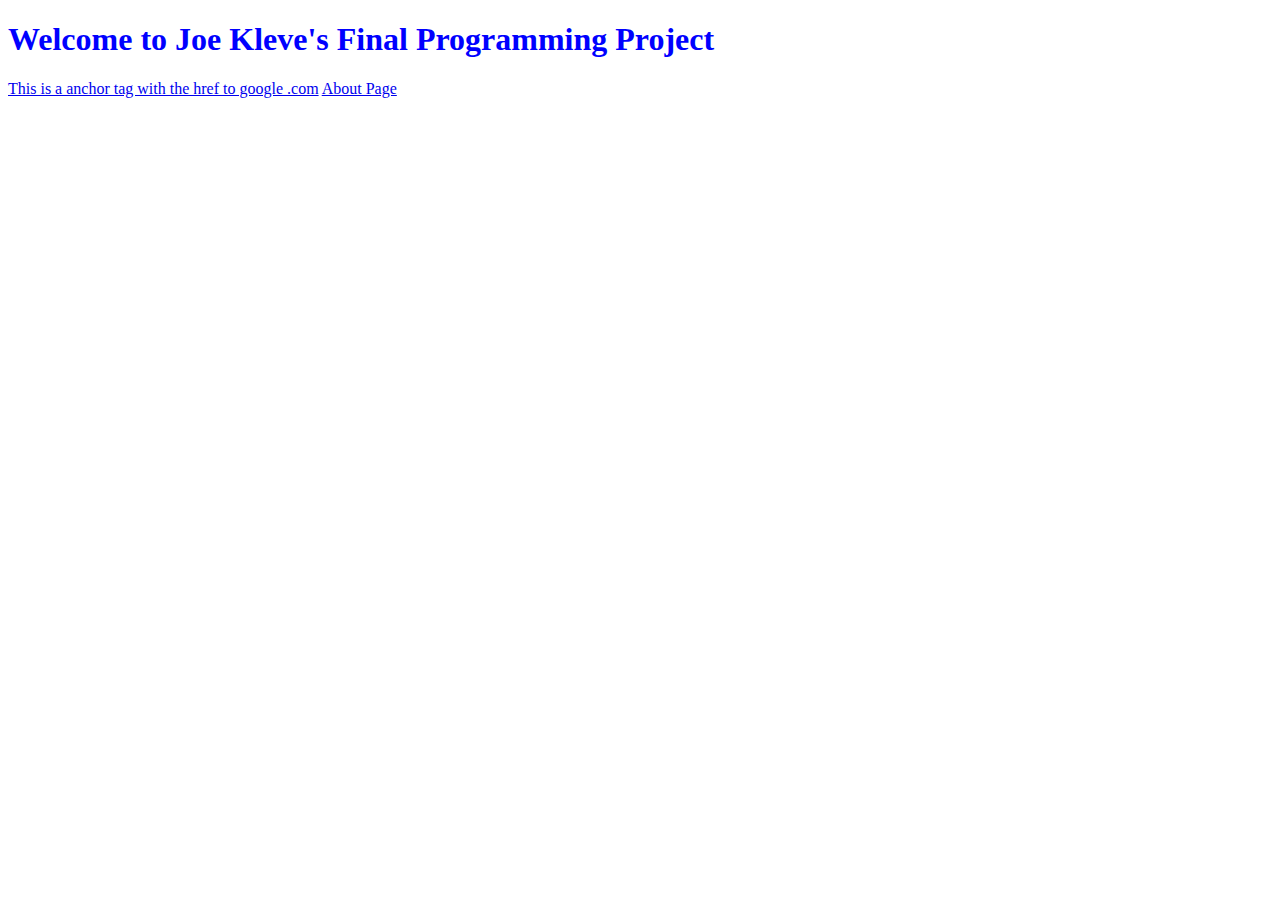
==== index.html @ 63f9c707 "Added index.js and some javascript into the index.html" ====
<!DOCTYPE html>
<html lang="en">
  <head>
    <meta charset="UTF-8">
    <meta name="viewport" content="width=device-width, initial-scale=1.0">
    <meta http-equiv="X-UA-Compatible" content="ie=edge">
    <title>My Website</title>
    <link rel="stylesheet" href="./style.css">
    <link rel="icon" href="./favicon.ico" type="image/x-icon">
  </head>
  <body>
    <main>
        <!----This is a comment. The h1 tag below is the header for the website and you can see the style tag sets it as blue 
        -->
        <h1 style="color:blue;">Welcome to Joe Kleve's Final Programming Project</h1>  
        <a href="http://www.google.com">This is a anchor tag with the href to google .com</a>
        <a href="about.html">About Page<a>
    </main>
    <script src="index.js"></script>
    <script>
        alert('hello world welcome to joe kleves final')
    </script>
  </body>
</html>
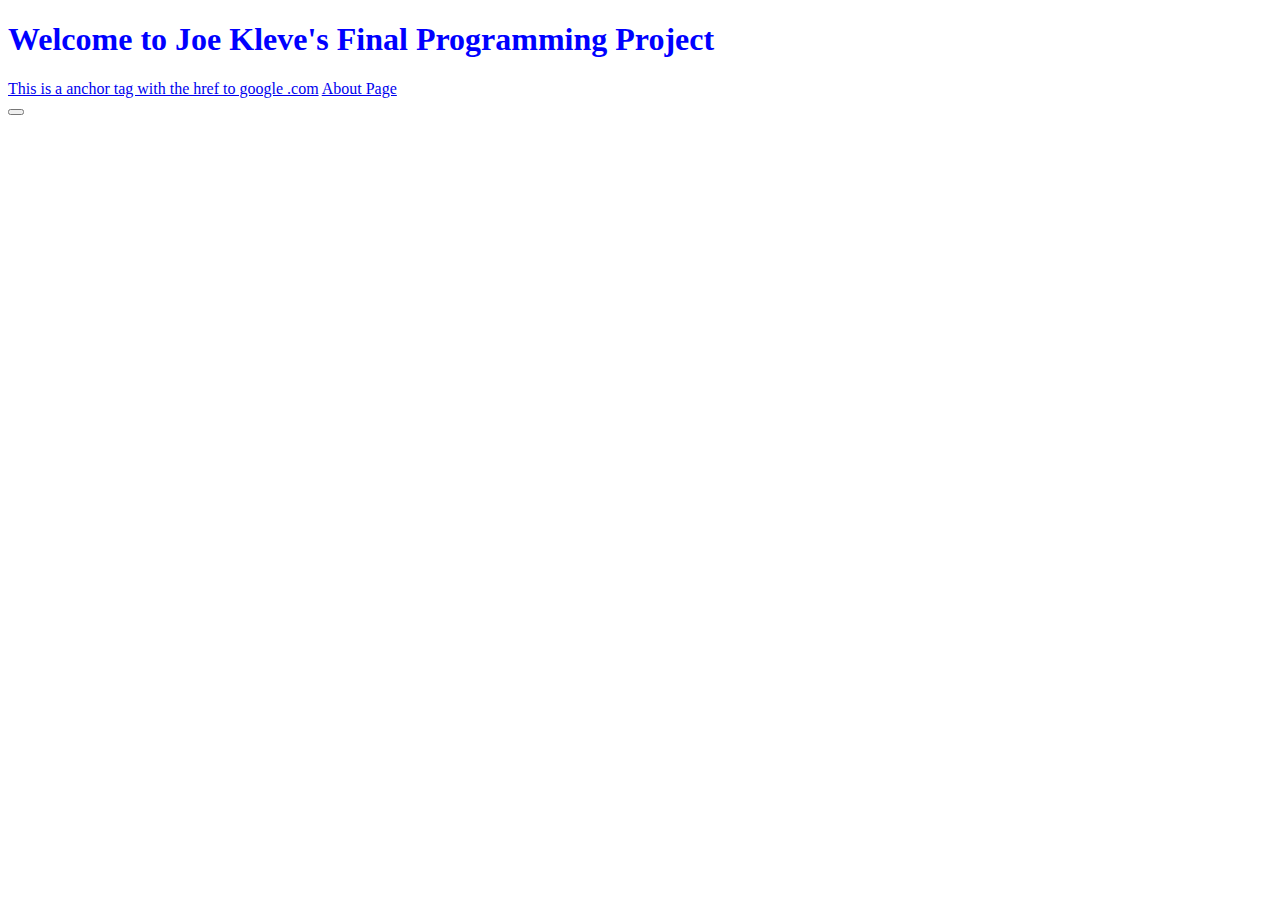
==== commit 3cf082ef: "commitson" ====
--- a/index.html
+++ b/index.html
@@ -6,7 +6,7 @@
     <meta http-equiv="X-UA-Compatible" content="ie=edge">
     <title>My Website</title>
     <link rel="stylesheet" href="./style.css">
-    <link rel="icon" href="./favicon.ico" type="image/x-icon">
+    <link rel="icon" href="/favicon.ico" type="image/x-icon">
   </head>
   <body>
     <main>
@@ -16,9 +16,8 @@
         <a href="http://www.google.com">This is a anchor tag with the href to google .com</a>
         <a href="about.html">About Page<a>
     </main>
+    <!--The script tag here takes input from the index.js file to grab the javascript function hello that runs once the button is pressed-->
     <script src="index.js"></script>
-    <script>
-        alert('hello world welcome to joe kleves final')
-    </script>
+    <button onclick="hello()"></button>
   </body>
 </html>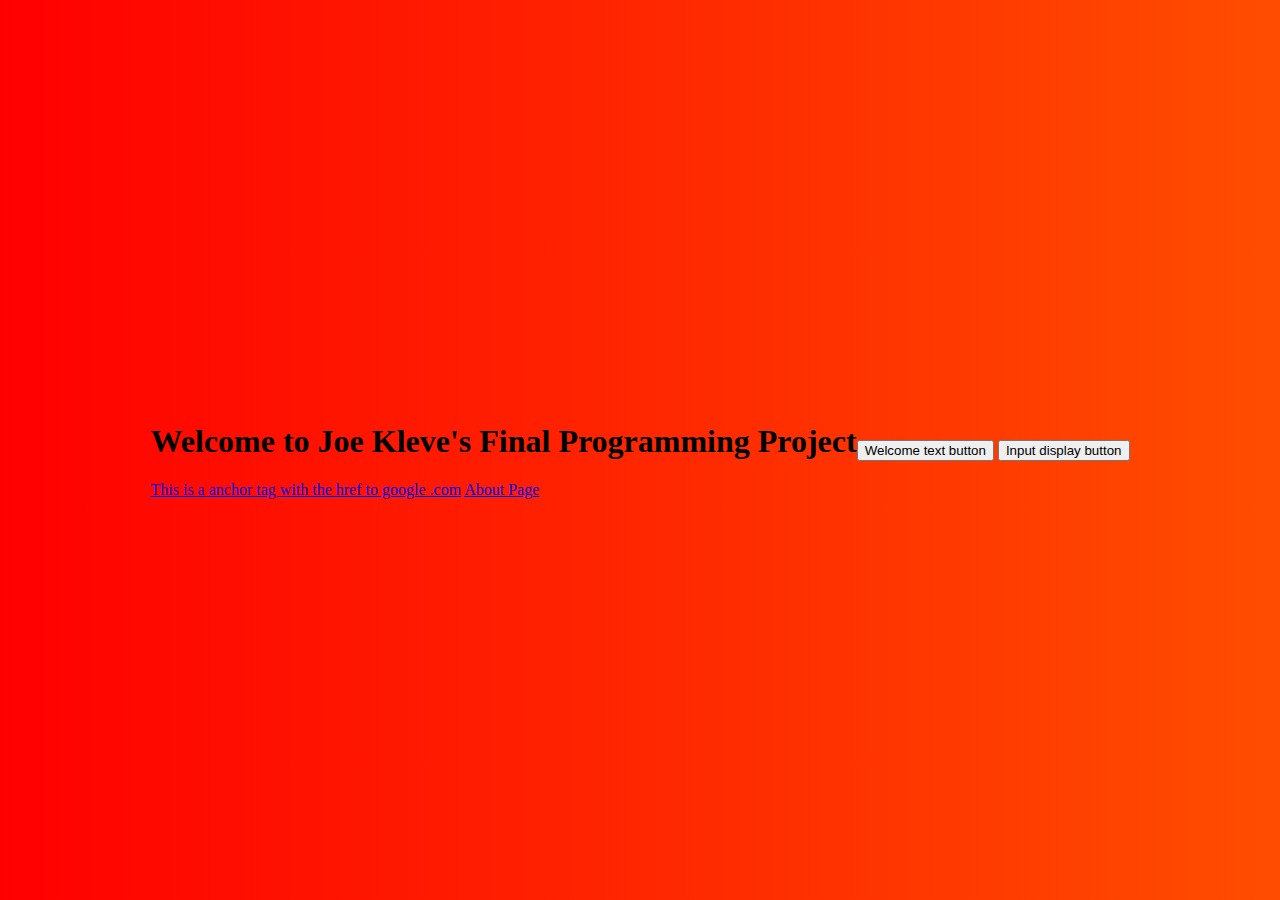
==== commit ded49664: "various changes" ====
--- a/index.html
+++ b/index.html
@@ -5,19 +5,20 @@
     <meta name="viewport" content="width=device-width, initial-scale=1.0">
     <meta http-equiv="X-UA-Compatible" content="ie=edge">
     <title>My Website</title>
-    <link rel="stylesheet" href="./style.css">
+    <link rel="stylesheet" href="style.css">
     <link rel="icon" href="/favicon.ico" type="image/x-icon">
   </head>
   <body>
     <main>
         <!----This is a comment. The h1 tag below is the header for the website and you can see the style tag sets it as blue 
         -->
-        <h1 style="color:blue;">Welcome to Joe Kleve's Final Programming Project</h1>  
+        <h1 style="color:black;">Welcome to Joe Kleve's Final Programming Project</h1>  
         <a href="http://www.google.com">This is a anchor tag with the href to google .com</a>
         <a href="about.html">About Page<a>
     </main>
     <!--The script tag here takes input from the index.js file to grab the javascript function hello that runs once the button is pressed-->
     <script src="index.js"></script>
-    <button onclick="hello()"></button>
+    <button onclick="hello()">Welcome text button</button>
+    <button onclick="displayinput()">Input display button</button>
   </body>
 </html>--- a/style.css
+++ b/style.css
@@ -0,0 +1,18 @@
+body {
+    margin: 0;
+    height: 100vh;
+    display: flex;
+    justify-content: center;
+    align-items: center;
+    background: linear-gradient(90deg, 
+        red, orange, yellow, green, blue, indigo, violet, red);
+    background-size: 1500% 1500%;
+    animation: rainbow 10s infinite linear;
+}
+
+/* Rainbow gradient animation */
+@keyframes rainbow {
+    0% { background-position: 0% 50%; }
+    50% { background-position: 100% 50%; }
+    100% { background-position: 0% 50%; }
+}
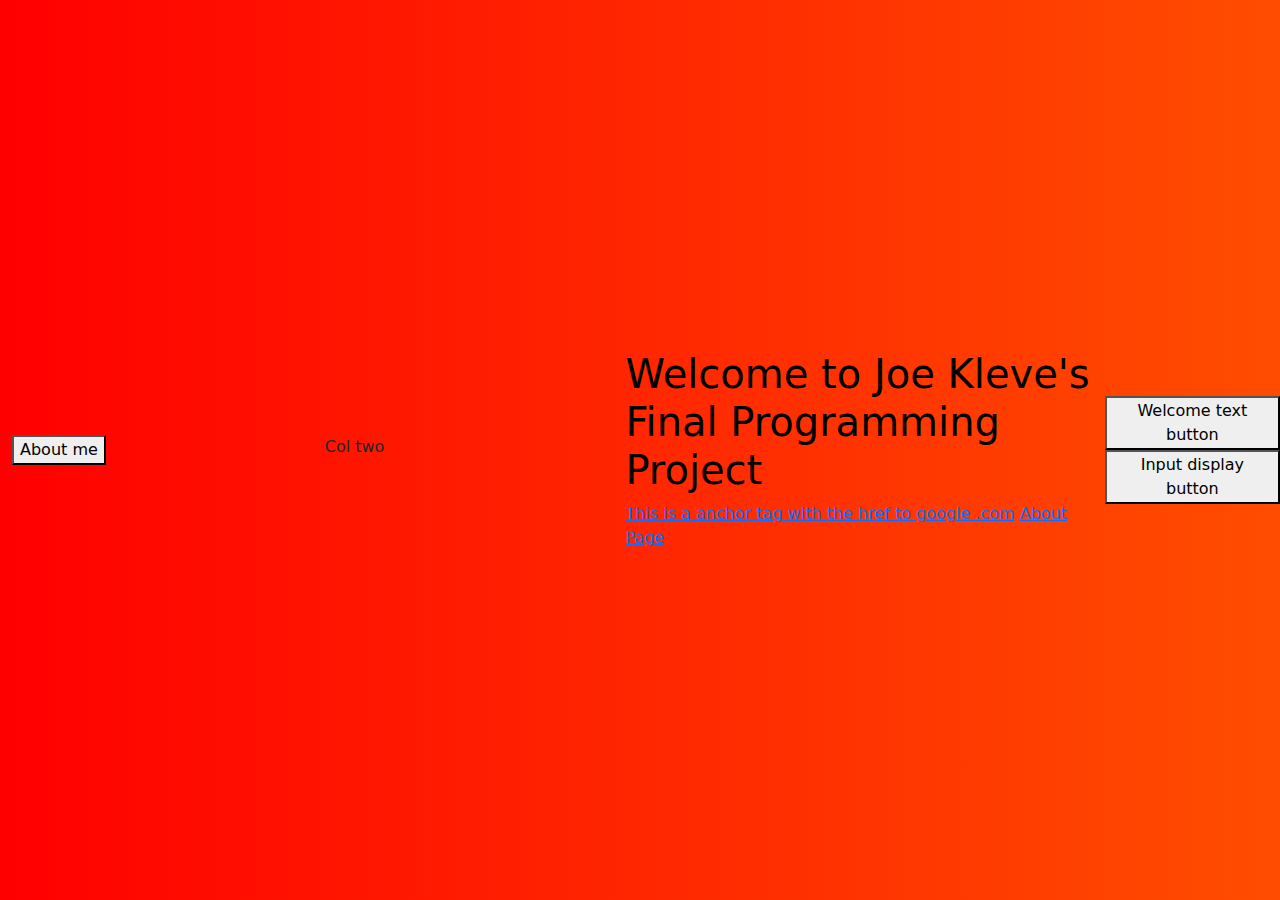
==== commit 5f372245: "sucks" ====
--- a/index.html
+++ b/index.html
@@ -7,8 +7,16 @@
     <title>My Website</title>
     <link rel="stylesheet" href="style.css">
     <link rel="icon" href="/favicon.ico" type="image/x-icon">
+    <link href="https://cdn.jsdelivr.net/npm/bootstrap@5.3.3/dist/css/bootstrap.min.css" rel="stylesheet" integrity="sha384-QWTKZyjpPEjISv5WaRU9OFeRpok6YctnYmDr5pNlyT2bRjXh0JMhjY6hW+ALEwIH" crossorigin="anonymous">
   </head>
   <body>
+    <div class="container">
+        <div class="row">
+            <div class="col"><a href=about.html><button>About me</button></a></div>
+            <div class="col">Col two</div>
+        </div>
+
+    </div>
     <main>
         <!----This is a comment. The h1 tag below is the header for the website and you can see the style tag sets it as blue 
         -->
@@ -20,5 +28,6 @@
     <script src="index.js"></script>
     <button onclick="hello()">Welcome text button</button>
     <button onclick="displayinput()">Input display button</button>
+    <script src="https://cdn.jsdelivr.net/npm/bootstrap@5.3.3/dist/js/bootstrap.bundle.min.js" integrity="sha384-YvpcrYf0tY3lHB60NNkmXc5s9fDVZLESaAA55NDzOxhy9GkcIdslK1eN7N6jIeHz" crossorigin="anonymous"></script>
   </body>
 </html>--- a/style.css
+++ b/style.css
@@ -7,7 +7,7 @@
     background: linear-gradient(90deg, 
         red, orange, yellow, green, blue, indigo, violet, red);
     background-size: 1500% 1500%;
-    animation: rainbow 10s infinite linear;
+    animation: rainbow 15s infinite linear;
 }
 
 /* Rainbow gradient animation */
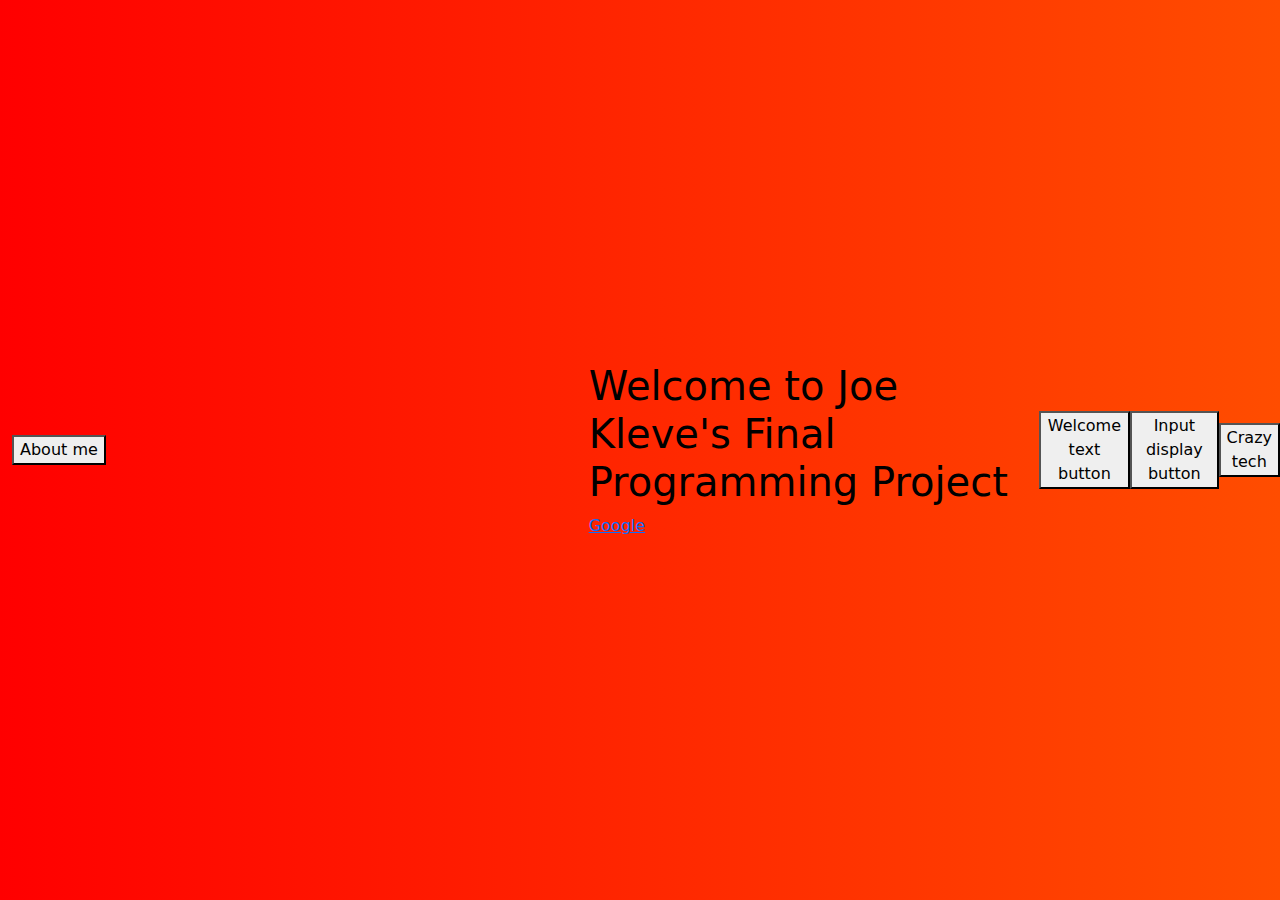
==== commit 2df8c1f0: "more dookie" ====
--- a/index.html
+++ b/index.html
@@ -13,7 +13,8 @@
     <div class="container">
         <div class="row">
             <div class="col"><a href=about.html><button>About me</button></a></div>
-            <div class="col">Col two</div>
+            <div class="col"></div></div>
+            
         </div>
 
     </div>
@@ -21,13 +22,13 @@
         <!----This is a comment. The h1 tag below is the header for the website and you can see the style tag sets it as blue 
         -->
         <h1 style="color:black;">Welcome to Joe Kleve's Final Programming Project</h1>  
-        <a href="http://www.google.com">This is a anchor tag with the href to google .com</a>
-        <a href="about.html">About Page<a>
+        <a href="http://www.google.com">Google</a>
     </main>
     <!--The script tag here takes input from the index.js file to grab the javascript function hello that runs once the button is pressed-->
     <script src="index.js"></script>
     <button onclick="hello()">Welcome text button</button>
     <button onclick="displayinput()">Input display button</button>
+    <a href="tech.html"><button>Crazy tech</button></a>
     <script src="https://cdn.jsdelivr.net/npm/bootstrap@5.3.3/dist/js/bootstrap.bundle.min.js" integrity="sha384-YvpcrYf0tY3lHB60NNkmXc5s9fDVZLESaAA55NDzOxhy9GkcIdslK1eN7N6jIeHz" crossorigin="anonymous"></script>
   </body>
 </html>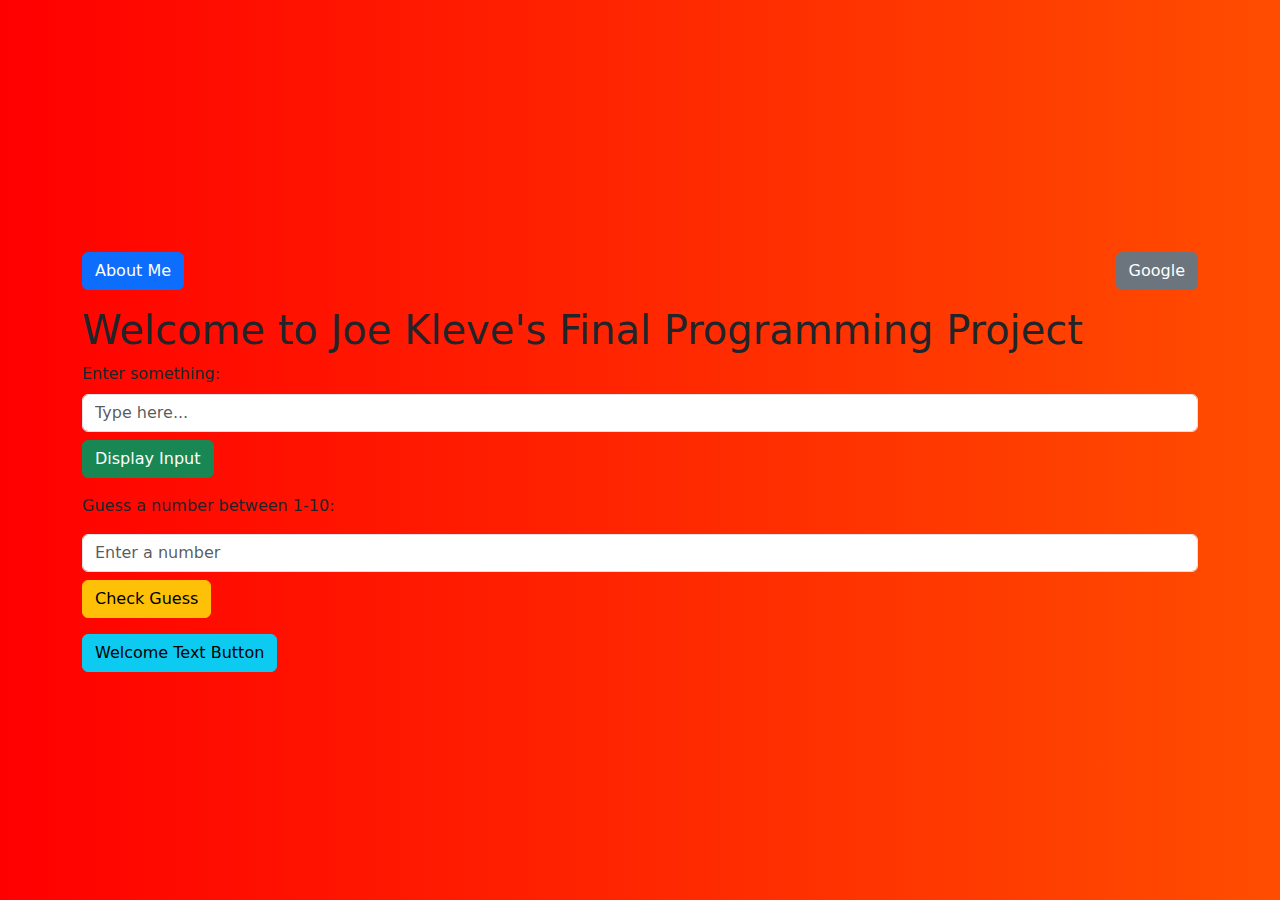
==== commit e763302c: "Fixed whole project and finished it" ====
--- a/index.html
+++ b/index.html
@@ -1,34 +1,51 @@
 <!DOCTYPE html>
 <html lang="en">
-  <head>
-    <meta charset="UTF-8">
-    <meta name="viewport" content="width=device-width, initial-scale=1.0">
-    <meta http-equiv="X-UA-Compatible" content="ie=edge">
-    <title>My Website</title>
-    <link rel="stylesheet" href="style.css">
-    <link rel="icon" href="/favicon.ico" type="image/x-icon">
-    <link href="https://cdn.jsdelivr.net/npm/bootstrap@5.3.3/dist/css/bootstrap.min.css" rel="stylesheet" integrity="sha384-QWTKZyjpPEjISv5WaRU9OFeRpok6YctnYmDr5pNlyT2bRjXh0JMhjY6hW+ALEwIH" crossorigin="anonymous">
-  </head>
-  <body>
-    <div class="container">
-        <div class="row">
-            <div class="col"><a href=about.html><button>About me</button></a></div>
-            <div class="col"></div></div>
-            
-        </div>
-
+<head>
+  <meta charset="UTF-8"/>
+  <meta name="viewport" content="width=device-width, initial-scale=1.0"/>
+  <meta http-equiv="X-UA-Compatible" content="ie=edge"/>
+  <title>My Website</title>
+  <link rel="stylesheet" href="style.css"/>
+  <link rel="icon" href="/favicon.ico" type="image/x-icon"/>
+  <link href="https://cdn.jsdelivr.net/npm/bootstrap@5.3.3/dist/css/bootstrap.min.css" rel="stylesheet" integrity="sha384-QWTKZyjpPEjISv5WaRU9OFeRpok6YctnYmDr5pNlyT2bRjXh0JMhjY6hW+ALEwIH" crossorigin="anonymous"/>
+  <script src="index.js" defer></script>
+</head>
+<body>
+  <div class="container mt-4">
+    <div class="row mb-3">
+      <div class="col">
+        <a href="about.html"><button class="btn btn-primary">About Me</button></a>
+      </div>
+      <div class="col text-end">
+        <a href="http://www.google.com" class="btn btn-secondary">Google</a>
+      </div>
     </div>
     <main>
-        <!----This is a comment. The h1 tag below is the header for the website and you can see the style tag sets it as blue 
-        -->
-        <h1 style="color:black;">Welcome to Joe Kleve's Final Programming Project</h1>  
-        <a href="http://www.google.com">Google</a>
+      <h1 class="text-dark">Welcome to Joe Kleve's Final Programming Project</h1>
+
+      <!-- User input and display section -->
+      <div class="mb-3">
+        <label for="userInput" class="form-label">Enter something:</label>
+        <input id="userInput" type="text" class="form-control" placeholder="Type here...">
+        <div class="mt-2">
+          <button id="displayInputBtn" class="btn btn-success">Display Input</button>
+          <div id="output" class="mt-2"></div>
+        </div>
+      </div>
+
+      <!-- Guessing game section -->
+      <div class="mb-3">
+        <p>Guess a number between 1-10:</p>
+        <input id="guessInput" type="number" class="form-control" placeholder="Enter a number">
+        <button id="guessBtn" class="btn btn-warning mt-2">Check Guess</button>
+        <div id="guessOutput" class="mt-2"></div>
+      </div>
+
+      <!-- Hello toggle button -->
+      <button id="helloBtn" class="btn btn-info">Welcome Text Button</button>
     </main>
-    <!--The script tag here takes input from the index.js file to grab the javascript function hello that runs once the button is pressed-->
-    <script src="index.js"></script>
-    <button onclick="hello()">Welcome text button</button>
-    <button onclick="displayinput()">Input display button</button>
-    <a href="tech.html"><button>Crazy tech</button></a>
-    <script src="https://cdn.jsdelivr.net/npm/bootstrap@5.3.3/dist/js/bootstrap.bundle.min.js" integrity="sha384-YvpcrYf0tY3lHB60NNkmXc5s9fDVZLESaAA55NDzOxhy9GkcIdslK1eN7N6jIeHz" crossorigin="anonymous"></script>
-  </body>
-</html>+  </div>
+  
+  <script src="https://cdn.jsdelivr.net/npm/bootstrap@5.3.3/dist/js/bootstrap.bundle.min.js" integrity="sha384-YvpcrYf0tY3lHB60NNkmXc5s9fDVZLESaAA55NDzOxhy9GkcIdslK1eN7N6jIeHz" crossorigin="anonymous"></script>
+</body>
+</html>
